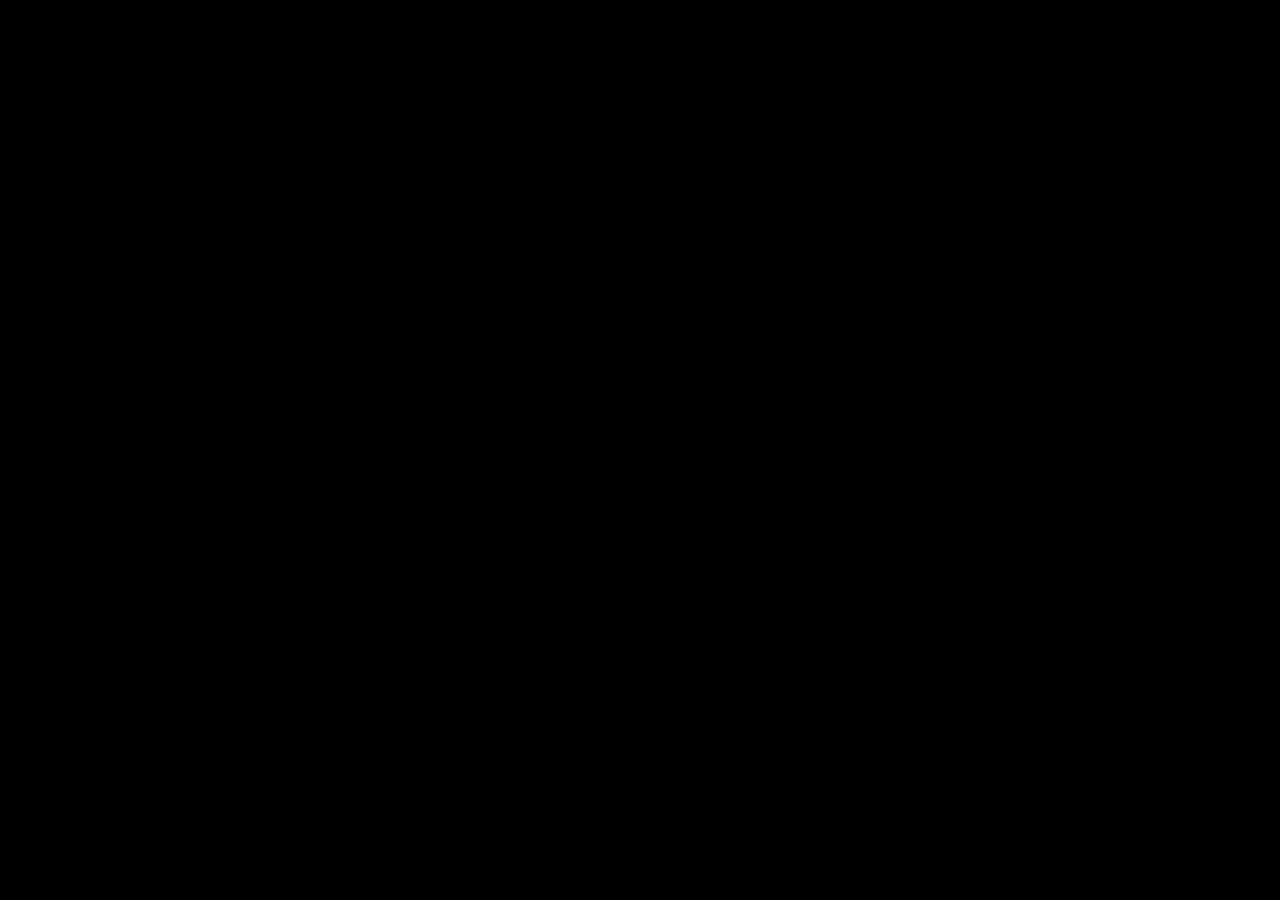
==== SignalRApp/index.html @ 58e962bb "many changes" ====
﻿<!DOCTYPE html>
<html>
    <head>
        <title>Super Awesome Funtime</title>
    </head>
    <body>

        <div id="main-container">

            <canvas id="game-canvas"></canvas>

            <div id="chat-container">
                <div id="chat-area"></div>
                <div id="output-container">
                    <ul id="output-list"></ul>
                </div>
                <input id="input-message" />
            </div>
        </div>





        <!--Script references. -->
        <!--Reference the jQuery library. -->
        <script src="Scripts/jquery-1.6.4.min.js"></script>
        <!--Reference the SignalR library. -->
        <script src="Scripts/jquery.signalR-2.2.1.min.js"></script>
        <!--Reference the autogenerated SignalR hub script. -->
        <script src="signalr/hubs"></script>
        <!-- Reference the fabricjs library-->
        <script src="Scripts/fabric.js"></script>

        <!--Game scripts-->
        <script src="Client/Chat.js"></script>

        <script src="Client/Common/FabricUtilities.js"></script>

        <script src="Client/GameConstants.js"></script>

        <script src="Client/CanvasManager.js"></script>

        <script src="Client/CursorFabric.js"></script>

        <!-- Map scripts -->
        <script src="Client/Map/Structures.js"></script>
        <script src="Client/Map/VillageCreator.js"></script>
        <script src="Client/Map/MapController.js"></script>
        <script src="Client/Map/Map.js"></script>

        <!-- Player scripts -->
        <script src="Client/Player/PlayerDisplay.js"></script>
        <script src="Client/Player/PlayerUtilities.js"></script>
        <script src="Client/Player/PlayerController.js"></script>
        <script src="Client/Player/PlayerCreator.js"></script>
        <script src="Client/Player/PlayerSignal.js"></script>
        <script src="Client/Player/Player.js"></script>

        <script src="Client/Main.js"></script>

        <link rel="stylesheet" type="text/css" href="Client/css/index.css">
    </body>
</html>
---- SignalRApp/Client/css/index.css ----
﻿html { 
    height: 100%; 
}

body {
    background-color: black;
    height: 97%;
}

/*Scroll bar style*/
::-webkit-scrollbar
{
  width: 12px;  /* for vertical scrollbars */
  height: 12px; /* for horizontal scrollbars */
}

::-webkit-scrollbar-track
{
  background: rgba(0, 0, 0, 0.3);
}

::-webkit-scrollbar-thumb
{
  background: rgba(0, 0, 0, 0.6);
}

/*All content container*/
#main-container {
    display: none;
    position: absolute;
    margin: auto;
    top: 0;
    right: 0;
    bottom: 0;
    left: 0;
    height: 100%;
    width: 100%;
}

/*Canvas*/
#game-canvas {
    /*
        setting z index messes with event 
        handling
    */

    /*z-index: 1;*/
    position: absolute;
    margin: auto;
    top: 0;
    right: 0;
    bottom: 0;
    left: 0;
    height: 100%;
    width: 100%;
}

/*Automatically generated by fabric*/
.canvas-container {
    position: absolute !important;
    margin: auto;
    top: 0;
    right: 0;
    bottom: 0;
    left: 0;
}

/*Chat Style*/
#chat-area {
    z-index: 2;
    background-color: black;
    opacity: 0.1;
    position: absolute;
    margin: auto;
    right: 0;
    bottom: 25px;
    left: 0;
    height: 150px;
    width: 70%;
}

#input-message {
    z-index: 3;
    background-color: black;
    border-style: solid;
    border-width: 1px;
    border-color: white;
    color: white;
    opacity: 0.5;
    position: absolute;
    margin: auto;
    right: 0;
    bottom: 35px;
    left: 0;
    width: 65%;
    padding: 5px;
}

#output-container {
    z-index: 3;
    /*background-color: white;
    opacity: 1;*/
    position: absolute;
    margin: auto;
    right: 0;
    bottom: 75px;
    left: 0;
    width: 65%;
    height: 80px;
    
    padding: 5px;
}

#output-list {
    position: absolute;
    margin-top: 0px;
    margin-bottom: 0px;
    padding: 0px;
    list-style-type: none;
    max-height: 80px;
    bottom: 0;
    overflow: auto;
    width: 99%;
}


.output-item {
   word-break: break-all;
}

.output-item-local-name {
    font-weight: bold;
    font-size: 115%;
    color: #d35656;
}

.output-item-remote-name {
    font-weight: bold;
    font-size: 115%;
    color: #4286f4;
}

.output-item-message {
    font-weight: normal;
    color: white;
}
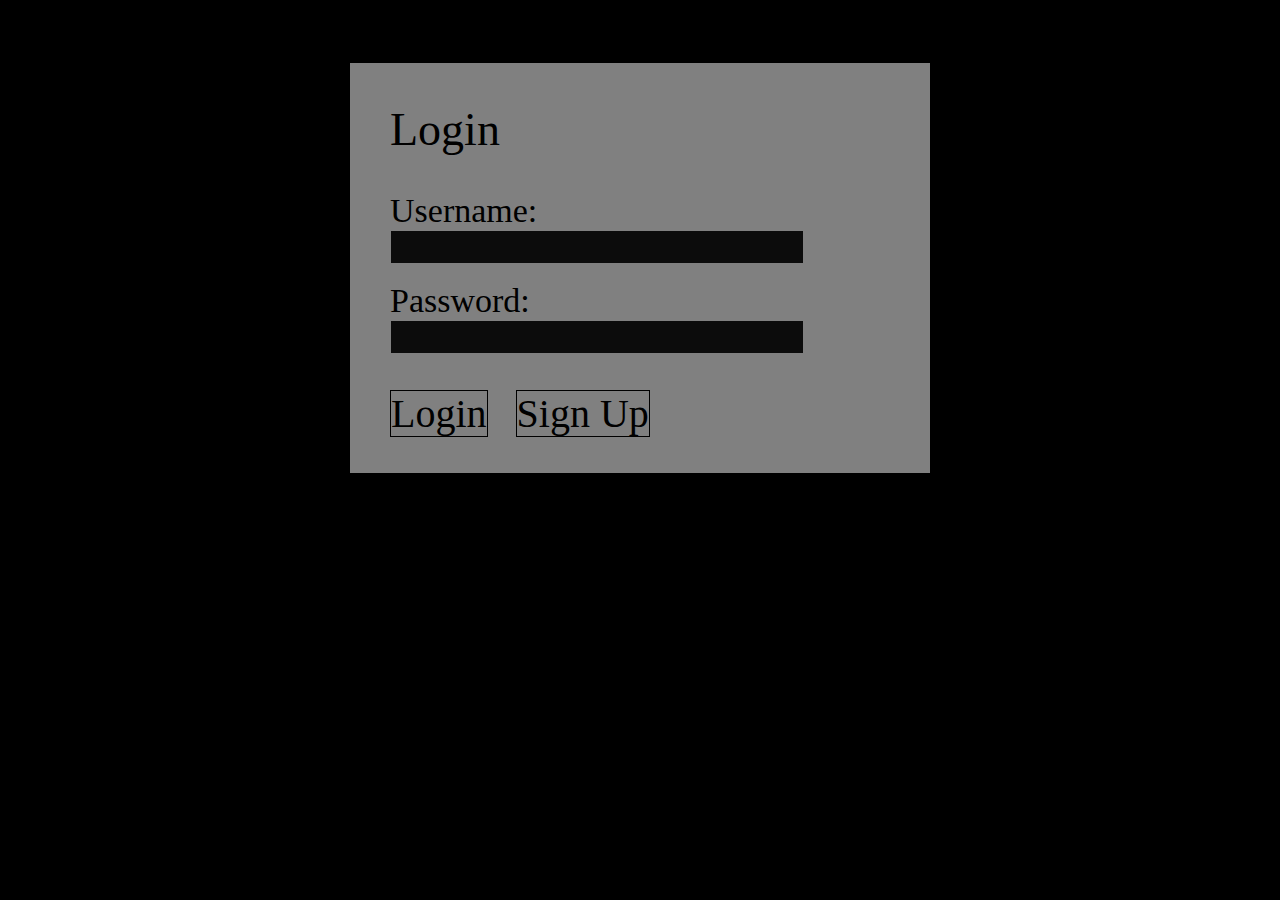
==== commit abf7cec9: "Added db connection and account manager" ====
--- a/SignalRApp/index.html
+++ b/SignalRApp/index.html
@@ -2,63 +2,121 @@
 <html>
     <head>
         <title>Super Awesome Funtime</title>
+
+        <link rel="stylesheet" type="text/css" href="Client/css/account.css">
+        <link rel="stylesheet" type="text/css" href="Client/css/index.css">
     </head>
-    <body>
+<body>
 
-        <div id="main-container">
+    <div id="account-container">
 
-            <canvas id="game-canvas"></canvas>
+        <!-- Login -->
+        <div id="login-container">
+            <span id="login-span" class="account-title">Login</span>
+            <br />
+            <br />
+            <span id="login-username-span" class="account-text">Username:</span>
+            <input id="login-username-input" class="account-input" />
+            <br />
+            <span id="login-password-span" class="account-text">Password:</span>
+            <input id="login-password-input" class="account-input" />
+            <br />
+            <br />
 
-            <div id="chat-container">
-                <div id="chat-area"></div>
-                <div id="output-container">
-                    <ul id="output-list"></ul>
-                </div>
-                <input id="input-message" />
+            <span id="login-button" class="account-button">Login</span>
+            <span id="sign-up-button" class="account-button">Sign Up</span>
+        </div>
+
+        <!-- Register -->
+
+        <!-- TODOS -->
+        <!-- Tell user is username or password are too long, too short, etc. -->
+        <!-- Tell user if repeated password doesnt match original -->
+        <!-- Tell user if username is already taken -->
+
+        <div id="registration-container">
+            <span id="registration-span" class="account-title">Registration</span>
+            <br />
+            <br />
+            <span id="registration-username-span" class="account-text">Username:</span>
+            <input id="registration-username-input" class="account-input" />
+            <br />
+            <span id="registration-password-span" class="account-text">Password:</span>
+            <input id="registration-password-input" class="account-input" />
+            <br />
+            <span id="registration-repeat-password-span" class="account-text">Repeat Password:</span>
+            <input id="registration-repeat-password-input" class="account-input" />
+            <br />
+            <br />
+
+            <span id="submit-button" class="account-button">Submit</span>
+            <span id="back-to-login-button" class="account-button">Back to Login</span>
+        </div>
+
+    </div>
+
+
+    <div id="main-container">
+
+        <!-- Game -->
+        <canvas id="game-canvas"></canvas>
+
+        <!-- Chat -->
+        <div id="chat-container">
+            <div id="chat-area"></div>
+            <div id="output-container">
+                <ul id="output-list"></ul>
             </div>
+            <input id="input-message" />
         </div>
+
+
+    </div>
 
 
 
 
 
-        <!--Script references. -->
-        <!--Reference the jQuery library. -->
-        <script src="Scripts/jquery-1.6.4.min.js"></script>
-        <!--Reference the SignalR library. -->
-        <script src="Scripts/jquery.signalR-2.2.1.min.js"></script>
-        <!--Reference the autogenerated SignalR hub script. -->
-        <script src="signalr/hubs"></script>
-        <!-- Reference the fabricjs library-->
-        <script src="Scripts/fabric.js"></script>
+    <!--Script references. -->
+    <!--Reference the jQuery library. -->
+    <script src="Scripts/jquery-1.6.4.min.js"></script>
+    <!--Reference the SignalR library. -->
+    <script src="Scripts/jquery.signalR-2.2.1.min.js"></script>
+    <!--Reference the autogenerated SignalR hub script. -->
+    <script src="signalr/hubs"></script>
+    <!-- Reference the fabricjs library-->
+    <script src="Scripts/fabric.js"></script>
 
-        <!--Game scripts-->
-        <script src="Client/Chat.js"></script>
+    <!--Game scripts-->
+    <script src="Client/Chat.js"></script>
 
-        <script src="Client/Common/FabricUtilities.js"></script>
+    <script src="Client/Common/FabricUtilities.js"></script>
 
-        <script src="Client/GameConstants.js"></script>
+    <script src="Client/GameConstants.js"></script>
 
-        <script src="Client/CanvasManager.js"></script>
+    <script src="Client/CanvasManager.js"></script>
 
-        <script src="Client/CursorFabric.js"></script>
+    <script src="Client/CursorFabric.js"></script>
 
-        <!-- Map scripts -->
-        <script src="Client/Map/Structures.js"></script>
-        <script src="Client/Map/VillageCreator.js"></script>
-        <script src="Client/Map/MapController.js"></script>
-        <script src="Client/Map/Map.js"></script>
+    <!-- Map scripts -->
+    <script src="Client/Map/Structures.js"></script>
+    <script src="Client/Map/VillageCreator.js"></script>
+    <script src="Client/Map/MapController.js"></script>
+    <script src="Client/Map/Map.js"></script>
 
-        <!-- Player scripts -->
-        <script src="Client/Player/PlayerDisplay.js"></script>
-        <script src="Client/Player/PlayerUtilities.js"></script>
-        <script src="Client/Player/PlayerController.js"></script>
-        <script src="Client/Player/PlayerCreator.js"></script>
-        <script src="Client/Player/PlayerSignal.js"></script>
-        <script src="Client/Player/Player.js"></script>
+    <!-- Player scripts -->
+    <script src="Client/Player/PlayerDisplay.js"></script>
+    <script src="Client/Player/PlayerUtilities.js"></script>
+    <script src="Client/Player/PlayerController.js"></script>
+    <script src="Client/Player/PlayerCreator.js"></script>
+    <script src="Client/Player/PlayerSignal.js"></script>
+    <script src="Client/Player/Player.js"></script>
 
-        <script src="Client/Main.js"></script>
+    <script src="Client/Account.js"></script>
 
-        <link rel="stylesheet" type="text/css" href="Client/css/index.css">
-    </body>
+    <script src="Client/Game.js"></script>
+    <script src="Client/Main.js"></script>
+
+
+</body>
 </html>--- a/SignalRApp/Client/css/account.css
+++ b/SignalRApp/Client/css/account.css
@@ -0,0 +1,65 @@
+﻿
+
+#account-container {
+    display: block;
+    margin: auto;
+    width: 100%;
+    height: 100%;
+}
+
+#login-container {
+    background-color: white;
+    opacity: 0.5;
+    width: 500px;
+    height: 330px;
+    display: block;
+    margin-top: 5%;
+    margin-left: auto;
+    margin-right: auto;
+    padding: 40px;
+}
+
+#registration-container {
+    background-color: white;
+    opacity: 0.5;
+    width: 500px;
+    height: 420px;
+    display: none;
+    margin-top: 5%;
+    margin-left: auto;
+    margin-right: auto;
+    padding: 40px;
+}
+
+.account-input {
+    padding-left: 10px;
+    display: block;
+    z-index: 3;
+    background-color: black;
+    border-style: solid;
+    border-width: 1px;
+    border-color: white;
+    color: white;
+    opacity: 0.9;
+    width: 80%;
+    height: 30px;
+}
+
+.account-title {
+    display: block;
+    font-size: 46px;
+}
+
+.account-text {
+    display: block;
+    font-size: 34px;
+}
+
+.account-button {
+    font-size: 40px;
+    margin-right: 24px;
+    border-style: solid;
+    border-width: 1px;
+    border-color: black;
+    cursor: pointer;
+}--- a/SignalRApp/Client/css/index.css
+++ b/SignalRApp/Client/css/index.css
@@ -4,7 +4,7 @@
 
 body {
     background-color: black;
-    height: 97%;
+    height: 80%;
 }
 
 /*Scroll bar style*/
